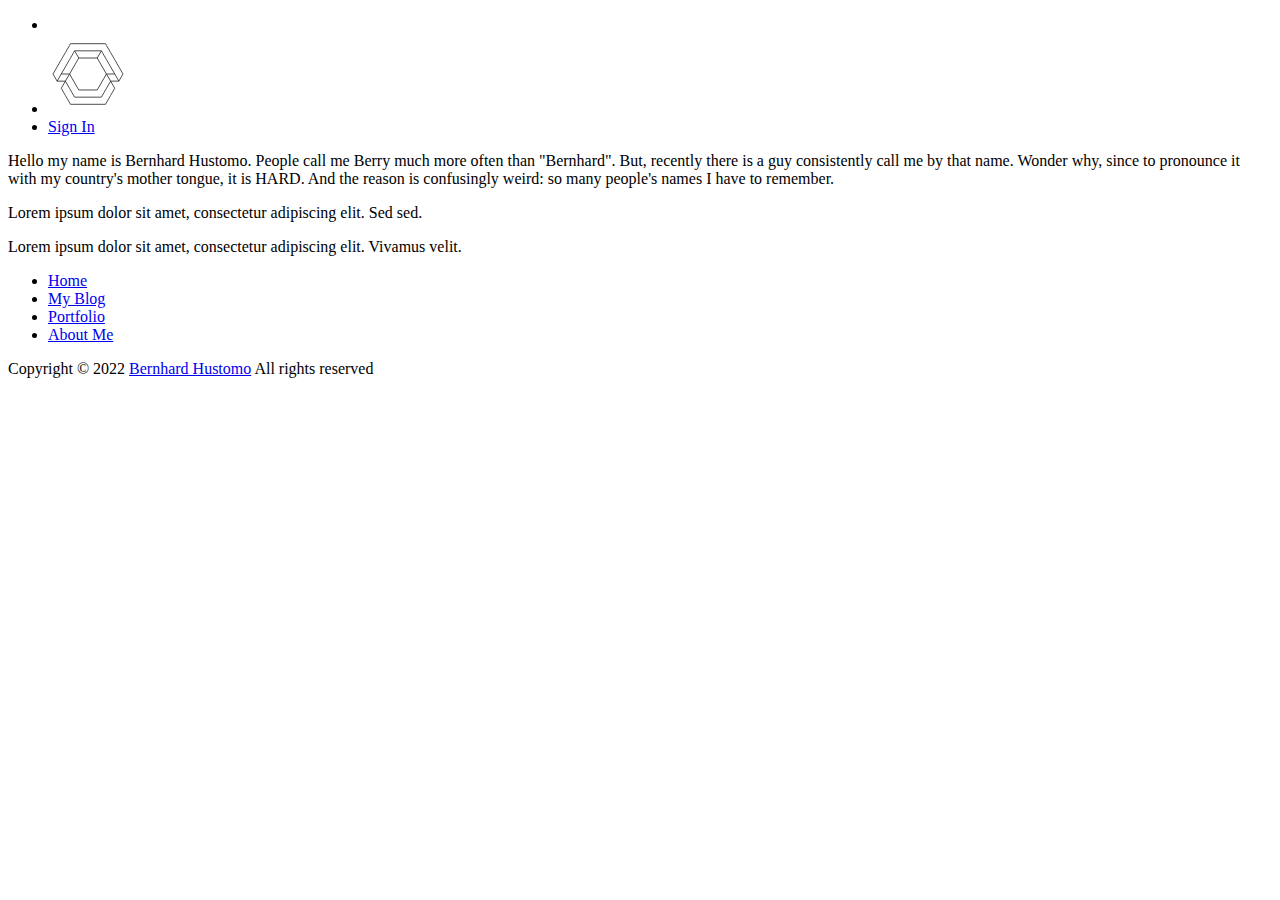
==== about/index.html @ 3e112c23 "make all pages have same header and footer" ====
<!DOCTYPE html>
<html lang="en">
  <head>
    <meta charset="UTF-8" />
    <meta http-equiv="X-UA-Compatible" content="IE=edge" />
    <meta name="viewport" content="width=device-width, initial-scale=1.0" />
    <title>About Me - Bernhard Hustomo</title>
  </head>
  <body>
    <header>
      <nav>
        <ul>
          <li><a href="/"></a></li>
          <li>
            <a href="/"
              ><img src="/assets/images/account.svg" alt="Account Icon"
            /></a>
          </li>
          <li><a href="/">Sign In</a></li>
        </ul>
      </nav>
    </header>

    <main>
      <section>
        <div>
          <p>
            Hello my name is Bernhard Hustomo. People call me Berry much more
            often than <span>"Bernhard"</span>. But, recently there is a guy
            consistently call me by <span>that name</span>. Wonder why, since to
            pronounce it with my country's mother tongue, it is
            <span>HARD</span>. And the reason is confusingly weird:
            <span>so many people's names I have to remember.</span>
          </p>
          <p>
            Lorem ipsum dolor sit amet, consectetur adipiscing elit. Sed sed.
          </p>
          <p>
            Lorem ipsum dolor sit amet, consectetur adipiscing elit. Vivamus
            velit.
          </p>
        </div>
      </section>
    </main>

    <footer>
      <nav>
        <ul>
          <li><a href="/">Home</a></li>
          <li><a href="/myblog">My Blog</a></li>
          <li><a href="/portfolio">Portfolio</a></li>
          <li><a href="/about">About Me</a></li>
        </ul>
      </nav>
      <div>
        <p>
          <span>Copyright &copy; 2022</span>
          <a href="https://example.com">Bernhard Hustomo</a>
          <span>All rights reserved</span>
        </p>
      </div>
    </footer>
  </body>
</html>
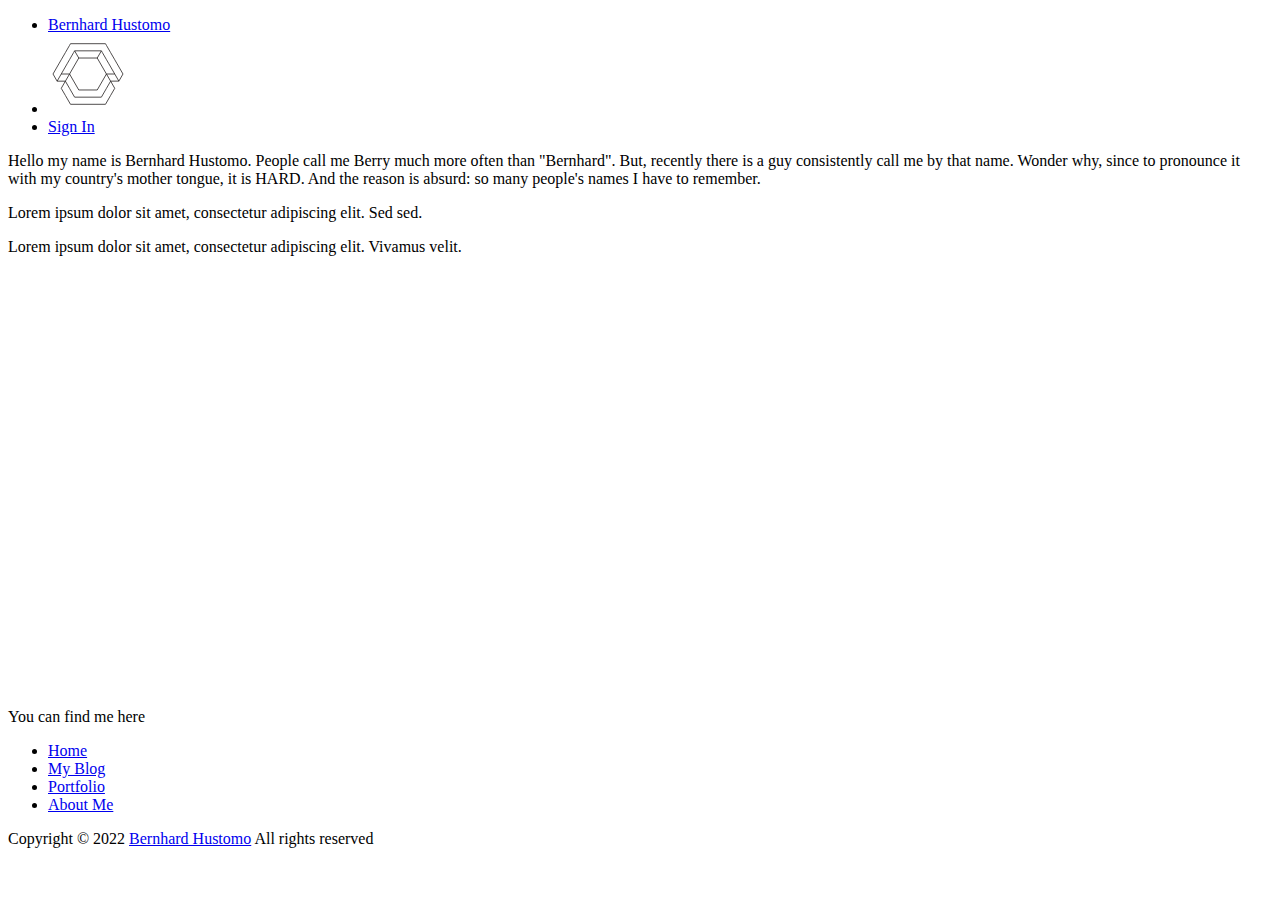
==== commit 79d94eea: "add map to aboutme page" ====
--- a/about/index.html
+++ b/about/index.html
@@ -10,7 +10,7 @@
     <header>
       <nav>
         <ul>
-          <li><a href="/"></a></li>
+          <li><a href="/">Bernhard Hustomo</a></li>
           <li>
             <a href="/"
               ><img src="/assets/images/account.svg" alt="Account Icon"
@@ -29,7 +29,7 @@
             often than <span>"Bernhard"</span>. But, recently there is a guy
             consistently call me by <span>that name</span>. Wonder why, since to
             pronounce it with my country's mother tongue, it is
-            <span>HARD</span>. And the reason is confusingly weird:
+            <span>HARD</span>. And the reason is absurd:
             <span>so many people's names I have to remember.</span>
           </p>
           <p>
@@ -40,6 +40,20 @@
             velit.
           </p>
         </div>
+      </section>
+      <section>
+        <p>
+          You can find me here
+          <iframe
+            src="https://www.google.com/maps/embed?pb=!1m18!1m12!1m3!1d3988.657679595341!2d103.8889450283827!3d1.3820396586473032!2m3!1f0!2f0!3f0!3m2!1i1024!2i768!4f13.1!3m3!1m2!1s0x31da17dbaad728d5%3A0x7d13e92cdbec50fb!2sGado%20%26%20Grill%20%40%20Sengkang!5e0!3m2!1sen!2ssg!4v1669139158398!5m2!1sen!2ssg"
+            width="600"
+            height="450"
+            style="border: 0"
+            allowfullscreen=""
+            loading="lazy"
+            referrerpolicy="no-referrer-when-downgrade"
+          ></iframe>
+        </p>
       </section>
     </main>
 
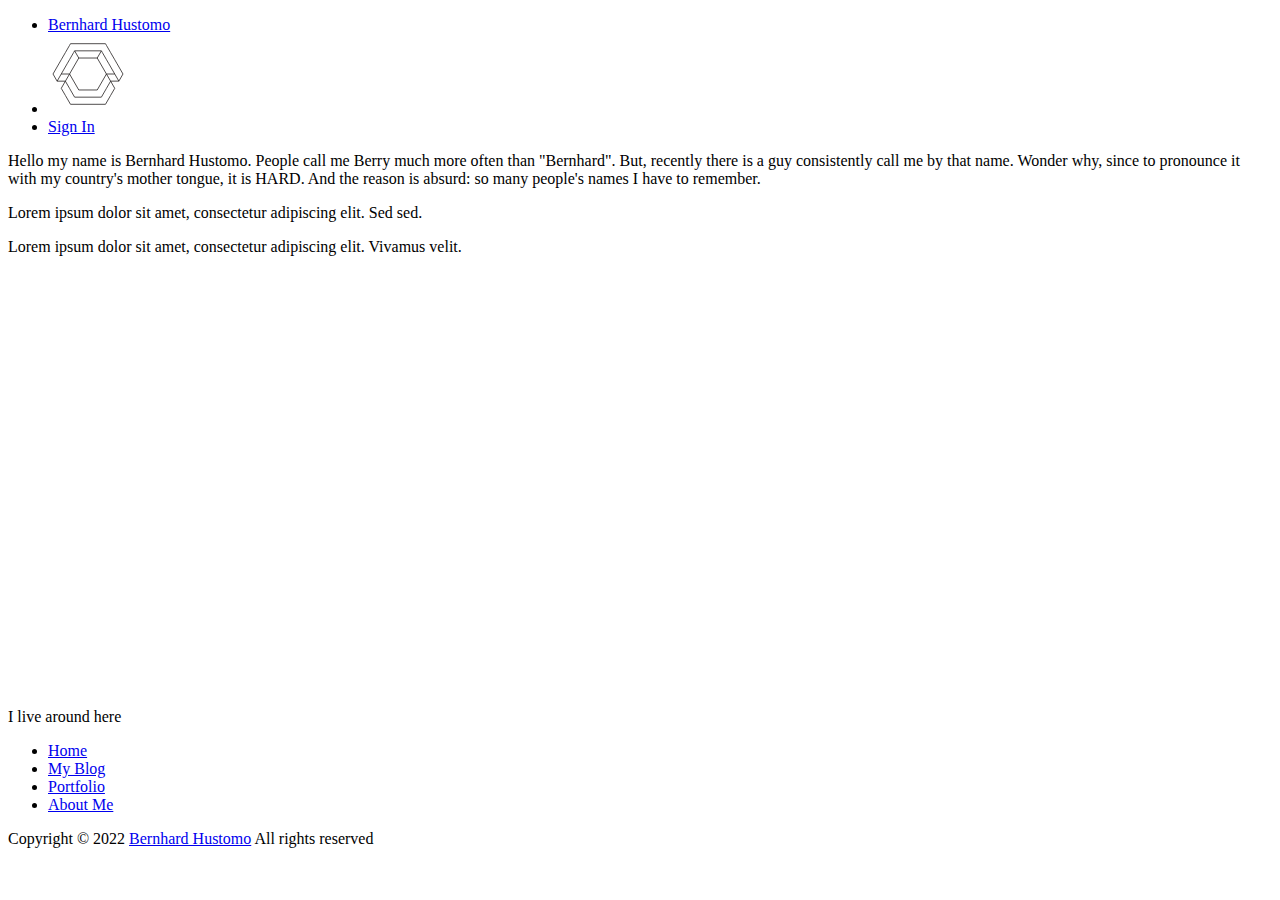
==== commit 66da6d84: "slight change on the map caption" ====
--- a/about/index.html
+++ b/about/index.html
@@ -43,7 +43,7 @@
       </section>
       <section>
         <p>
-          You can find me here
+          I live around here
           <iframe
             src="https://www.google.com/maps/embed?pb=!1m18!1m12!1m3!1d3988.657679595341!2d103.8889450283827!3d1.3820396586473032!2m3!1f0!2f0!3f0!3m2!1i1024!2i768!4f13.1!3m3!1m2!1s0x31da17dbaad728d5%3A0x7d13e92cdbec50fb!2sGado%20%26%20Grill%20%40%20Sengkang!5e0!3m2!1sen!2ssg!4v1669139158398!5m2!1sen!2ssg"
             width="600"
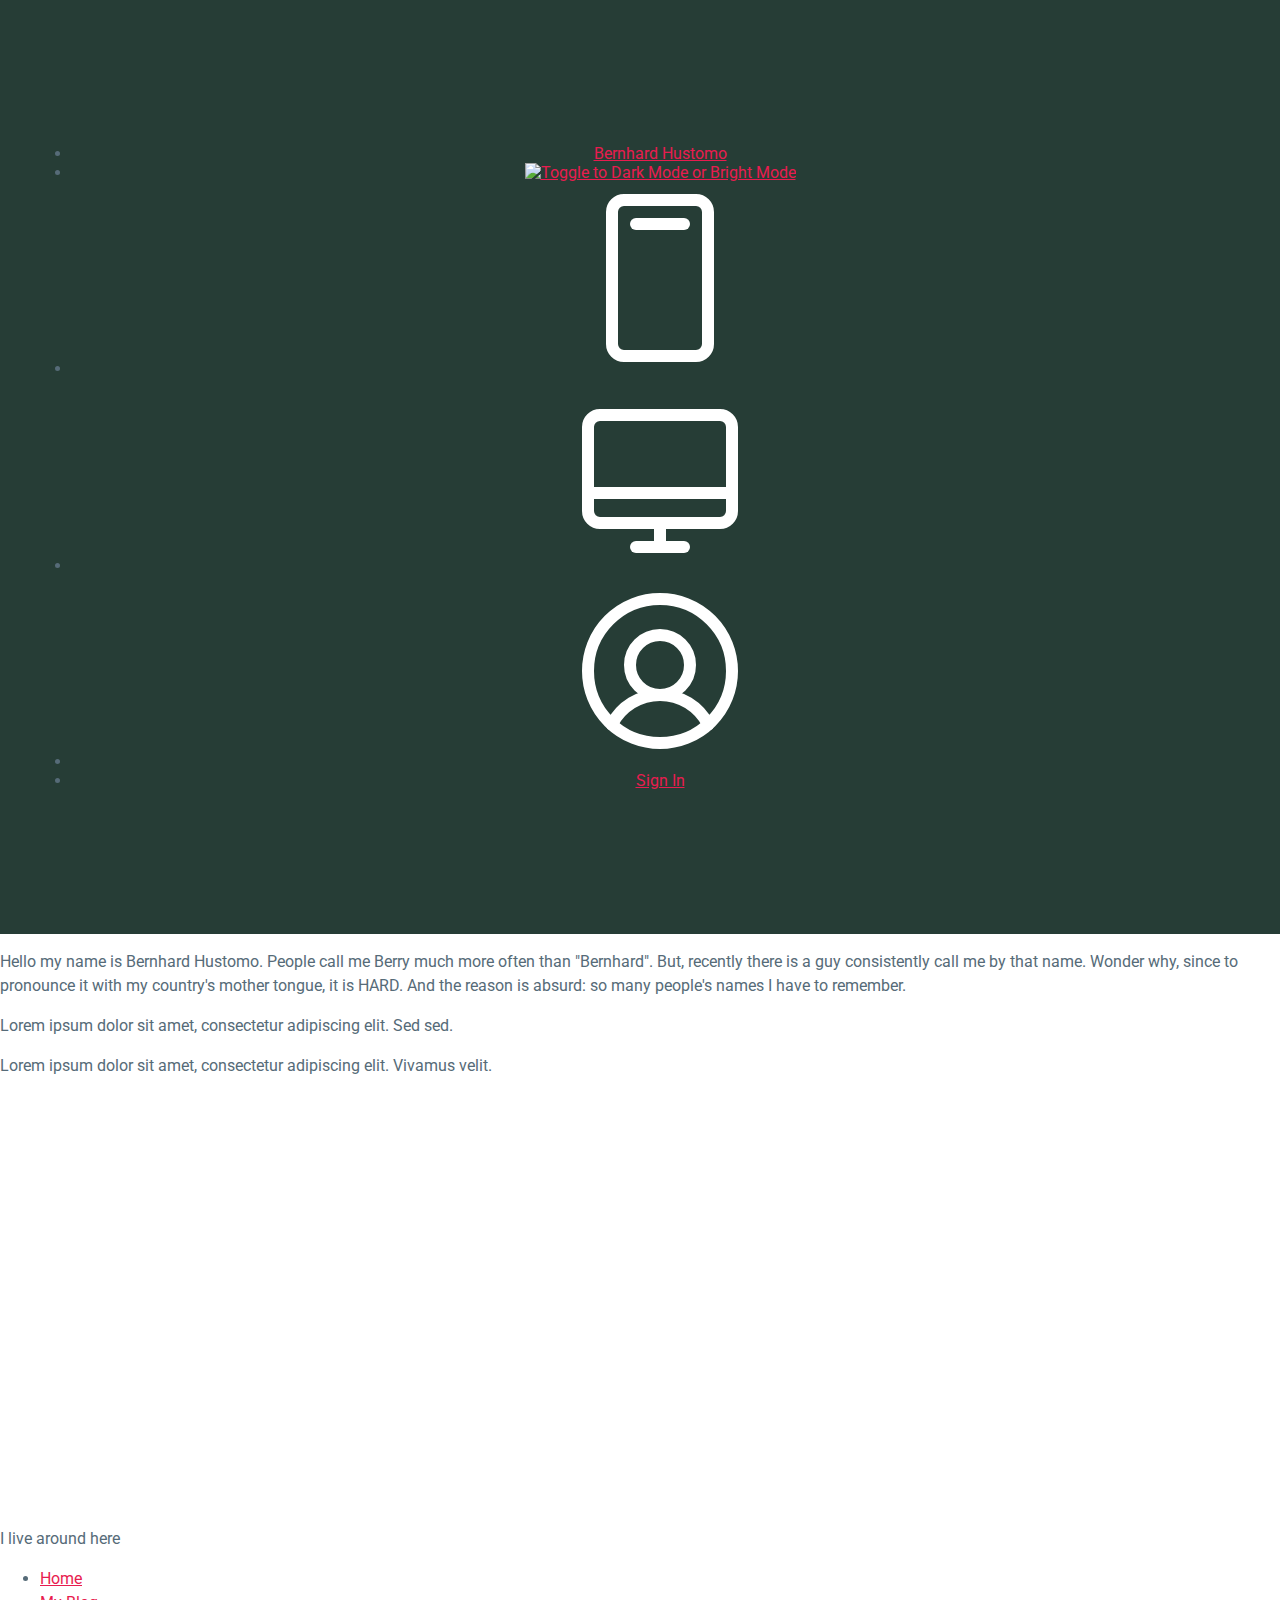
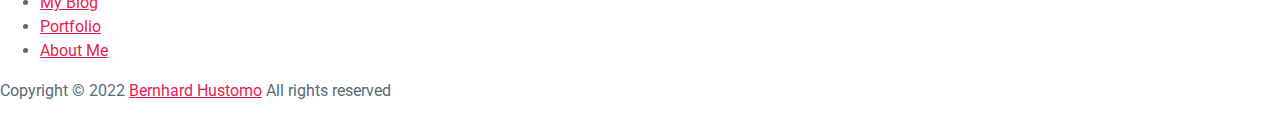
==== commit aec7c23e: "edit all index.html with li class" ====
--- a/about/index.html
+++ b/about/index.html
@@ -4,13 +4,43 @@
     <meta charset="UTF-8" />
     <meta http-equiv="X-UA-Compatible" content="IE=edge" />
     <meta name="viewport" content="width=device-width, initial-scale=1.0" />
+    <link rel="preconnect" href="https://fonts.googleapis.com" />
+    <link rel="preconnect" href="https://fonts.gstatic.com" crossorigin />
+    <link
+      href="https://fonts.googleapis.com/css2?family=Dancing+Script&family=Roboto:wght@300;400;500&display=swap"
+      rel="stylesheet"
+    />
+    <link rel="stylesheet" href="/assets/styles.css" />
     <title>About Me - Bernhard Hustomo</title>
   </head>
   <body>
     <header>
       <nav>
         <ul>
-          <li><a href="/">Bernhard Hustomo</a></li>
+          <li class="home-full-name">
+            <a href="/">Bernhard Hustomo</a>
+          </li>
+          <li>
+            <a href="/"
+              ><img
+                src="/assets/images/yinyang.svg"
+                alt="Toggle to Dark Mode or Bright Mode"
+            /></a>
+          </li>
+          <li>
+            <a href="/"
+              ><img
+                src="/assets/images/mobile-version.svg"
+                alt="Toggle to Mobile Version"
+            /></a>
+          </li>
+          <li>
+            <a href="/"
+              ><img
+                src="/assets/images/desktop-version.svg"
+                alt="Toggle to Desktop Version"
+            /></a>
+          </li>
           <li>
             <a href="/"
               ><img src="/assets/images/account.svg" alt="Account Icon"
--- a/assets/styles.css
+++ b/assets/styles.css
@@ -0,0 +1,118 @@
+body {
+  margin: 0 auto;
+  line-height: 1.5;
+  color: #555;
+  font-family: "Roboto", "Georgia", "Helvetica", "Arial", sans-serif;
+}
+
+header {
+  background-color: #263d36;
+  background-image: url("header.jpg");
+  background-position: center top;
+  background-repeat: no-repeat;
+  background-size: cover;
+  line-height: 1.2;
+  padding: 10vw 2em;
+  text-align: center;
+}
+
+h2 {
+  margin-top: 1em;
+  padding-top: 1em;
+}
+
+h1,
+h2,
+strong {
+  color: #333;
+}
+
+code,
+pre {
+  background: #eee;
+}
+
+code {
+  padding: 2px 4px;
+  vertical-align: text-bottom;
+}
+
+pre {
+  padding: 1em;
+}
+
+a {
+  color: #e81c4f;
+}
+
+body {
+  color: #566b78;
+}
+
+code,
+pre {
+  background: #f5f7f9;
+  border-bottom: 1px solid #d8dee9;
+  color: #a7adba;
+}
+
+pre {
+  border-left: 2px solid #69c;
+}
+
+* {
+  box-sizing: border-box;
+}
+
+.navigation-items {
+  list-style-type: none;
+  display: flex;
+}
+
+.icon {
+  width: 50px;
+  height: 50px;
+}
+
+.content-main {
+  margin-inline: auto;
+  display: flex;
+  justify-content: center;
+}
+
+.all-box-container {
+  max-width: 1000px;
+  width: 100%;
+}
+
+.row-box-container {
+  display: flex;
+}
+
+.first-box {
+  background-color: #f94144;
+}
+.second-box {
+  background-color: #f3722c;
+}
+.third-box {
+  background-color: #f8961e;
+}
+.fourth-box {
+  background-color: #f9844a;
+}
+.fifth-box {
+  background-color: #f9c74f;
+}
+.sixth-box {
+  background-color: #90be6d;
+}
+.seventh-box {
+  background-color: #43aa8b;
+}
+.eighth-box {
+  background-color: #4d908e;
+}
+.ninth-box {
+  background-color: #577590;
+}
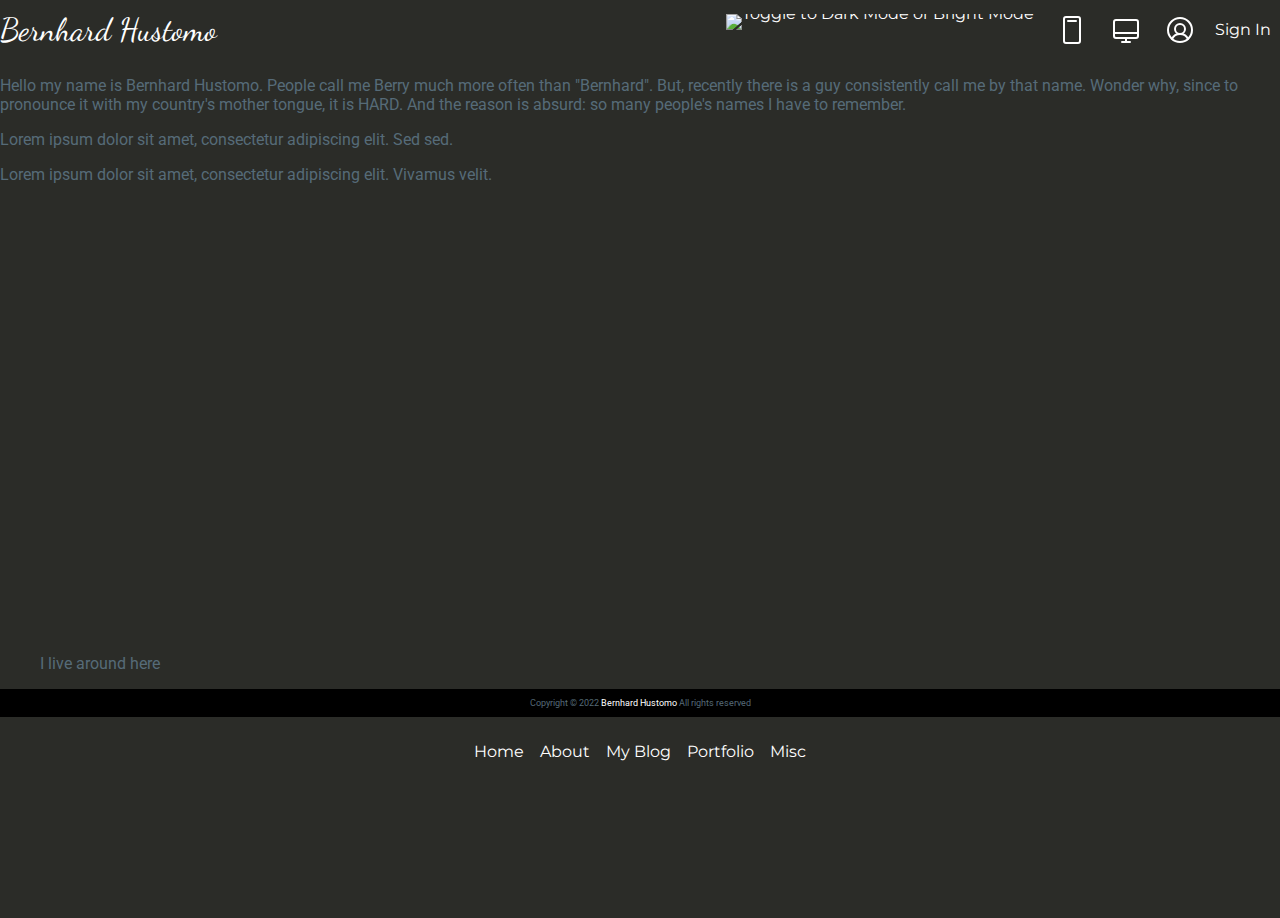
==== commit 94117baf: "did not intend to commit" ====
--- a/about/index.html
+++ b/about/index.html
@@ -7,49 +7,61 @@
     <link rel="preconnect" href="https://fonts.googleapis.com" />
     <link rel="preconnect" href="https://fonts.gstatic.com" crossorigin />
     <link
-      href="https://fonts.googleapis.com/css2?family=Dancing+Script&family=Roboto:wght@300;400;500&display=swap"
+      href="https://fonts.googleapis.com/css2?family=Dancing+Script&family=Montserrat:wght@300&family=Roboto:wght@300;400;500&display=swap"
       rel="stylesheet"
     />
-    <link rel="stylesheet" href="/assets/styles.css" />
+    <link rel="stylesheet" href="/assets/index.css" />
     <title>About Me - Bernhard Hustomo</title>
   </head>
-  <body>
-    <header>
-      <nav>
-        <ul>
-          <li class="home-full-name">
-            <a href="/">Bernhard Hustomo</a>
+  <body class="root">
+    <nav id="nav-top">
+      <div id="nav-name-top-left" class="nav-link-top">
+        <a href="/">Bernhard Hustomo</a>
+      </div>
+      <div id="nav-top-right">
+        <ul class="nav-items">
+          <li>
+            <a href="/">
+              <img
+                class="icon"
+                src="/assets/images/yinyang.svg"
+                alt="Toggle to Dark Mode or Bright Mode"
+              />
+            </a>
           </li>
           <li>
-            <a href="/"
-              ><img
-                src="/assets/images/yinyang.svg"
-                alt="Toggle to Dark Mode or Bright Mode"
-            /></a>
+            <a href="/">
+              <img
+                class="icon"
+                src="/assets/images/mobile-version.svg"
+                alt="Toggle to Mobile Version"
+              />
+            </a>
           </li>
           <li>
-            <a href="/"
-              ><img
-                src="/assets/images/mobile-version.svg"
-                alt="Toggle to Mobile Version"
-            /></a>
+            <a href="/">
+              <img
+                class="icon"
+                src="/assets/images/desktop-version.svg"
+                alt="Toggle to Desktop Version"
+              />
+            </a>
           </li>
           <li>
-            <a href="/"
-              ><img
-                src="/assets/images/desktop-version.svg"
-                alt="Toggle to Desktop Version"
-            /></a>
+            <a href="/">
+              <img
+                class="icon"
+                src="/assets/images/account.svg"
+                alt="Account Icon"
+              />
+            </a>
           </li>
-          <li>
-            <a href="/"
-              ><img src="/assets/images/account.svg" alt="Account Icon"
-            /></a>
-          </li>
-          <li><a href="/">Sign In</a></li>
+          <div id="nav-signin-top-right" class="nav-single-item">
+            <a href="/">Sign In</a>
+          </div>
         </ul>
-      </nav>
-    </header>
+      </div>
+    </nav>
 
     <main>
       <section>
@@ -72,8 +84,7 @@
         </div>
       </section>
       <section>
-        <p>
-          I live around here
+        <figure>
           <iframe
             src="https://www.google.com/maps/embed?pb=!1m18!1m12!1m3!1d3988.657679595341!2d103.8889450283827!3d1.3820396586473032!2m3!1f0!2f0!3f0!3m2!1i1024!2i768!4f13.1!3m3!1m2!1s0x31da17dbaad728d5%3A0x7d13e92cdbec50fb!2sGado%20%26%20Grill%20%40%20Sengkang!5e0!3m2!1sen!2ssg!4v1669139158398!5m2!1sen!2ssg"
             width="600"
@@ -83,26 +94,27 @@
             loading="lazy"
             referrerpolicy="no-referrer-when-downgrade"
           ></iframe>
-        </p>
+          <figcaption>I live around here</figcaption>
+        </figure>
       </section>
     </main>
 
-    <footer>
-      <nav>
-        <ul>
-          <li><a href="/">Home</a></li>
-          <li><a href="/myblog">My Blog</a></li>
-          <li><a href="/portfolio">Portfolio</a></li>
-          <li><a href="/about">About Me</a></li>
-        </ul>
-      </nav>
-      <div>
-        <p>
-          <span>Copyright &copy; 2022</span>
-          <a href="https://example.com">Bernhard Hustomo</a>
-          <span>All rights reserved</span>
-        </p>
-      </div>
+    <footer class="footer nonav">
+      <p>
+        <span>Copyright &copy; 2022</span>
+        <a href="/">Bernhard Hustomo</a>
+        <span>All rights reserved</span>
+      </p>
     </footer>
+
+    <nav id="nav-bottom-float">
+      <ul class="nav-items">
+        <li class="nav-single-item"><a href="/">Home</a></li>
+        <li class="nav-single-item"><a href="/about">About</a></li>
+        <li class="nav-single-item"><a href="/myblog">My Blog</a></li>
+        <li class="nav-single-item"><a href="/portfolio">Portfolio</a></li>
+        <li class="nav-single-item"><a href="/etc">Misc</a></li>
+      </ul>
+    </nav>
   </body>
 </html>
--- a/assets/index.css
+++ b/assets/index.css
@@ -0,0 +1,186 @@
+body {
+  margin: 0 auto;
+  color: #566b78;
+  background: #2b2c28;
+  font-family: "Roboto", sans-serif;
+}
+
+a {
+  color: #fff;
+  text-decoration: none;
+}
+
+.root {
+  display: flex;
+  flex-direction: column;
+  min-height: 102vh;
+}
+
+.main {
+  flex: 1;
+}
+
+#nav-top {
+  display: flex;
+  justify-content: space-between;
+  line-height: 0;
+  max-height: 60px;
+  background: #2b2c28;
+  font-family: "Montserrat", sans-serif;
+}
+
+#nav-name-top-left {
+  display: flex;
+  align-items: center;
+  font-family: "Dancing Script", cursive;
+  font-size: xx-large;
+}
+
+#nav-top-right {
+  display: flex;
+  align-items: center;
+}
+
+#nav-signin-top-right {
+  display: flex;
+  align-items: center;
+}
+
+#nav-bottom-float {
+  display: flex;
+  justify-content: center;
+  max-height: 20vh;
+  background: #2b2c28;
+  font-family: "Montserrat", sans-serif;
+}
+
+.nav-items {
+  display: flex;
+  list-style-type: none;
+  padding: 0.0625rem;
+}
+
+.nav-single-item {
+  padding: 0.5rem;
+}
+
+.nonav {
+  display: flex;
+  justify-content: center;
+  align-items: center;
+  background: #000;
+}
+
+.icon {
+  width: 2rem;
+  padding: 0.0625rem;
+  margin: 10px;
+}
+
+.all-box-container {
+  display: flex;
+  justify-content: center;
+  flex-flow: column wrap;
+  max-width: 1250px;
+  width: 100%;
+  min-height: 100px;
+  height: 80%;
+  /* border: 0.25rem ridge rgba(211, 220, 50, 0.6); */
+  padding: 0.1rem;
+  margin: 1rem;
+}
+
+.row-box-container {
+  display: flex;
+  justify-content: center;
+  /* border: 0.25rem ridge rgb(0, 204, 255); */
+}
+
+.box {
+  height: 20vh;
+  border-radius: 0.125rem;
+}
+
+.footer.nonav {
+  font-size: xx-small;
+}
+
+.first.box {
+  display: flex;
+  justify-content: center;
+  align-items: center;
+  flex: 1 1 auto;
+  margin: 0.25rem;
+  background: #f94144;
+}
+
+.second.box {
+  display: flex;
+  justify-content: center;
+  align-items: center;
+  flex: 1.25 1 auto;
+  margin: 0.25rem;
+  background: #f3722c;
+}
+
+.third.box {
+  display: flex;
+  justify-content: center;
+  align-items: center;
+  flex: 2 1 auto;
+  margin: 0.25rem;
+  background: #f8961e;
+}
+.fourth.box {
+  display: flex;
+  justify-content: center;
+  align-items: center;
+  flex: 1 1 auto;
+  margin: 0.25rem;
+  background: #f9844a;
+}
+
+.fifth.box {
+  display: flex;
+  justify-content: center;
+  align-items: center;
+  flex-direction: column;
+  flex: 1 1 auto;
+  margin: 0.25rem;
+  background: #f9c74f;
+}
+
+.sixth.box {
+  display: flex;
+  justify-content: center;
+  align-items: center;
+  flex: 1 1 auto;
+  margin: 0.25rem;
+  background: #90be6d;
+}
+.seventh.box {
+  display: flex;
+  justify-content: center;
+  align-items: center;
+  flex: 2 1 auto;
+  margin: 0.25rem;
+  background: #43aa8b;
+}
+
+.eighth.box {
+  display: flex;
+  justify-content: center;
+  align-items: center;
+  flex: 1.25 1 auto;
+  margin: 0.25rem;
+  background: #4d908e;
+}
+
+.ninth.box {
+  display: flex;
+  justify-content: center;
+  align-items: center;
+  flex: 1 1 auto;
+  margin: 0.25rem;
+  background: #577590;
+}
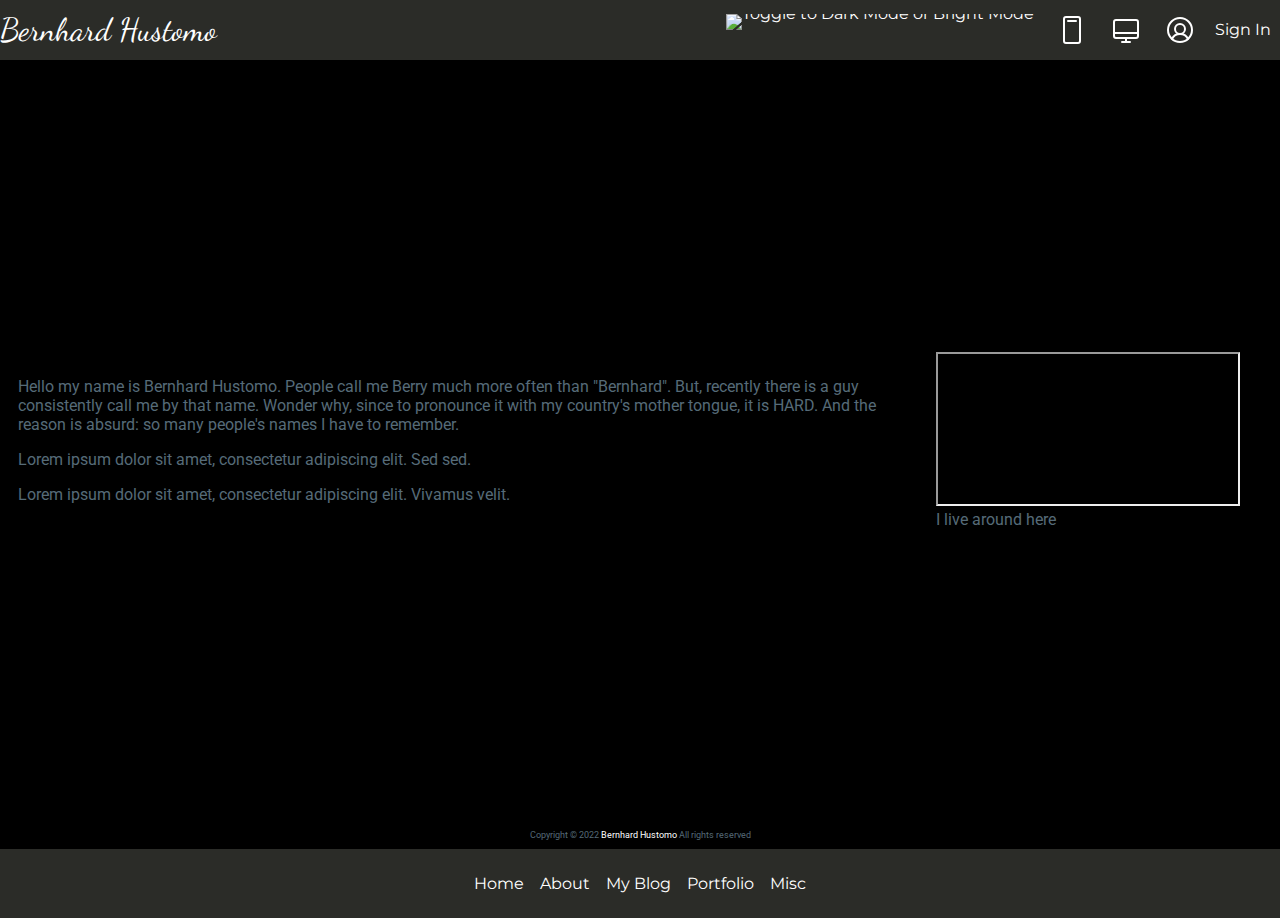
==== commit c57d9a07: "add paragraph class to p tag; attempt to convert iframe attributes to css" ====
--- a/about/index.html
+++ b/about/index.html
@@ -63,10 +63,10 @@
       </div>
     </nav>
 
-    <main>
-      <section>
+    <main class="main nonav">
+      <section class="all-box-container">
         <div>
-          <p>
+          <p class="paragraph">
             Hello my name is Bernhard Hustomo. People call me Berry much more
             often than <span>"Bernhard"</span>. But, recently there is a guy
             consistently call me by <span>that name</span>. Wonder why, since to
@@ -74,10 +74,10 @@
             <span>HARD</span>. And the reason is absurd:
             <span>so many people's names I have to remember.</span>
           </p>
-          <p>
+          <p class="paragraph">
             Lorem ipsum dolor sit amet, consectetur adipiscing elit. Sed sed.
           </p>
-          <p>
+          <p class="paragraph">
             Lorem ipsum dolor sit amet, consectetur adipiscing elit. Vivamus
             velit.
           </p>
@@ -85,11 +85,18 @@
       </section>
       <section>
         <figure>
-          <iframe
+          <!-- <iframe class="iframe map"
             src="https://www.google.com/maps/embed?pb=!1m18!1m12!1m3!1d3988.657679595341!2d103.8889450283827!3d1.3820396586473032!2m3!1f0!2f0!3f0!3m2!1i1024!2i768!4f13.1!3m3!1m2!1s0x31da17dbaad728d5%3A0x7d13e92cdbec50fb!2sGado%20%26%20Grill%20%40%20Sengkang!5e0!3m2!1sen!2ssg!4v1669139158398!5m2!1sen!2ssg"
             width="600"
             height="450"
             style="border: 0"
+            allowfullscreen=""
+            loading="lazy"
+            referrerpolicy="no-referrer-when-downgrade"
+          ></iframe> -->
+          <iframe
+            class="iframe map"
+            src="https://www.google.com/maps/embed?pb=!1m18!1m12!1m3!1d3988.657679595341!2d103.8889450283827!3d1.3820396586473032!2m3!1f0!2f0!3f0!3m2!1i1024!2i768!4f13.1!3m3!1m2!1s0x31da17dbaad728d5%3A0x7d13e92cdbec50fb!2sGado%20%26%20Grill%20%40%20Sengkang!5e0!3m2!1sen!2ssg!4v1669139158398!5m2!1sen!2ssg"
             allowfullscreen=""
             loading="lazy"
             referrerpolicy="no-referrer-when-downgrade"
@@ -99,7 +106,7 @@
       </section>
     </main>
 
-    <footer class="footer nonav">
+    <footer class="nonav footer">
       <p>
         <span>Copyright &copy; 2022</span>
         <a href="/">Bernhard Hustomo</a>
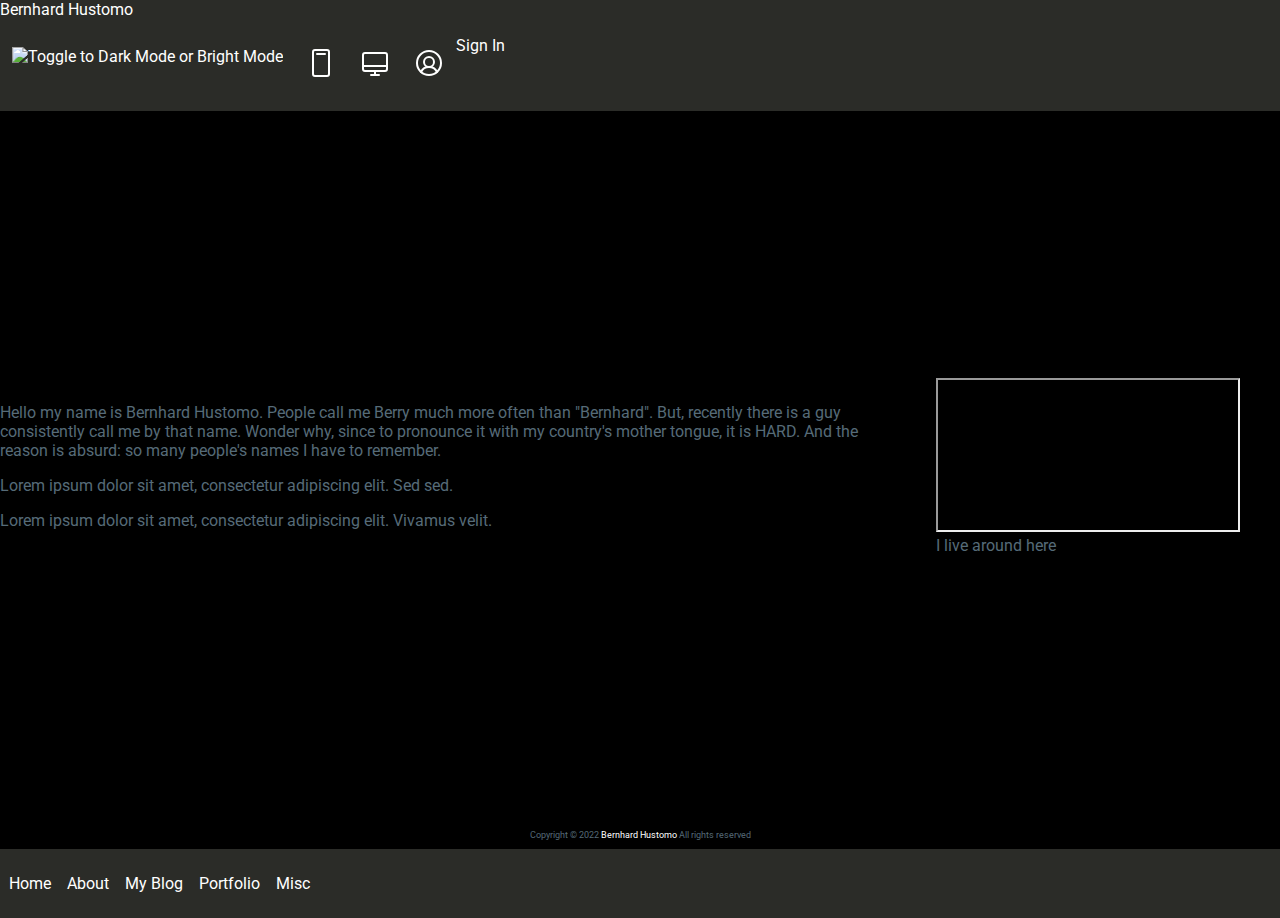
==== commit 2687d5fe: "changed all id= to class=" ====
--- a/about/index.html
+++ b/about/index.html
@@ -14,11 +14,11 @@
     <title>About Me - Bernhard Hustomo</title>
   </head>
   <body class="root">
-    <nav id="nav-top">
-      <div id="nav-name-top-left" class="nav-link-top">
+    <nav class="nav-top">
+      <div class="nav-name-top-left" class="nav-link-top">
         <a href="/">Bernhard Hustomo</a>
       </div>
-      <div id="nav-top-right">
+      <div class="nav-top-right">
         <ul class="nav-items">
           <li>
             <a href="/">
@@ -56,7 +56,7 @@
               />
             </a>
           </li>
-          <div id="nav-signin-top-right" class="nav-single-item">
+          <div class="nav-signin-top-right" class="nav-single-item">
             <a href="/">Sign In</a>
           </div>
         </ul>
@@ -64,7 +64,7 @@
     </nav>
 
     <main class="main nonav">
-      <section class="all-box-container">
+      <section class="box-flex-row-container">
         <div>
           <p class="paragraph">
             Hello my name is Bernhard Hustomo. People call me Berry much more
@@ -114,7 +114,7 @@
       </p>
     </footer>
 
-    <nav id="nav-bottom-float">
+    <nav class="nav-bottom-float">
       <ul class="nav-items">
         <li class="nav-single-item"><a href="/">Home</a></li>
         <li class="nav-single-item"><a href="/about">About</a></li>
